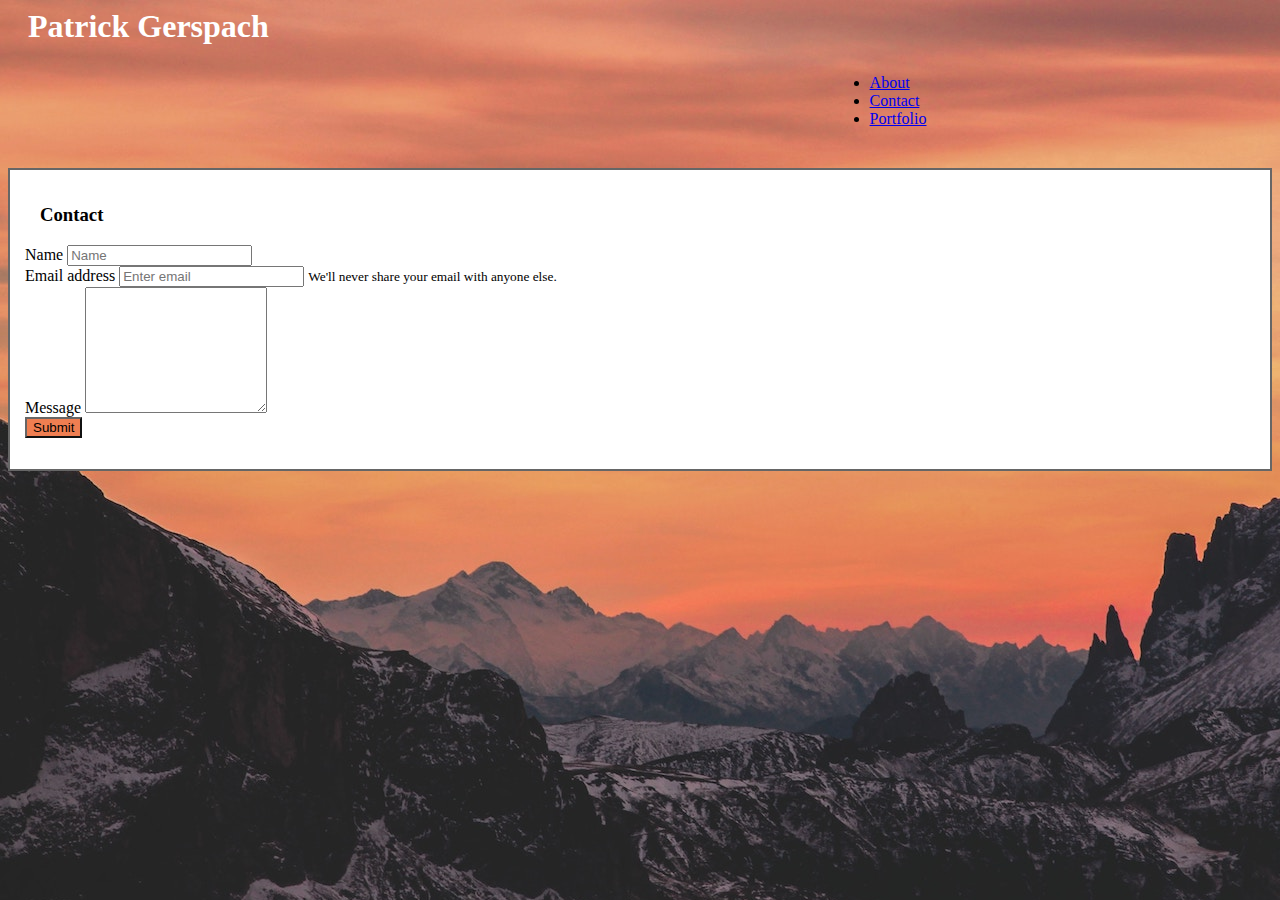
==== contact.html @ 0c8d9deb "Finished basic pages...just styling left now" ====
<html lang="en">

<head>
    <meta charset="UTF-8">
    <meta name="viewport" content="width=device-width, initial-scale=1.0">
    <meta http-equiv="X-UA-Compatible" content="ie=edge">
    <link rel="stylesheet" href="https://stackpath.bootstrapcdn.com/bootstrap/4.1.3/css/bootstrap.min.css" integrity="sha384-MCw98/SFnGE8fJT3GXwEOngsV7Zt27NXFoaoApmYm81iuXoPkFOJwJ8ERdknLPMO"
        crossorigin="anonymous">
    <link rel="stylesheet" href="assets/css/style.css">
    <title>Document</title>

</head>

<body>
    <nav class="navbar navbar-expand-sm bg-dark navbar-dark">
        <div class="row">
            <div class="col-md-6">
                <h1 id="nameTop">Patrick Gerspach</h1>
            </div>
            <div class="col-md-6">

                <ul class="navbar-nav">

                    <li class="nav-item">
                        <a class="nav-link" href="index.html">About</a>
                    </li>
                    <li class="nav-item">
                        <a class="nav-link" href="contact.html">Contact</a>
                    </li>
                    <li class="nav-item">
                        <a class="nav-link " href="portfolio.html">Portfolio</a>
                    </li>
                </ul>
            </div>

        </div>
    </nav>

    <div class="container">
        <section class="row">
            <div class="col-md-1">

            </div>

            <div id="content" class="col-md-10">
                <section id="secHead" class="row">
                    <h3>Contact</h3>
                </section>
                <section id="bio" class="row">
                    <div class="col-md-12">
                            <form>
                                    <div class="form-group">
                                            <label for="exampleName1">Name</label>
                                            <input type="name" class="form-control" id="exampleName1" placeholder="Name">
                                          </div>
                                    <div class="form-group">
                                      <label for="exampleInputEmail1">Email address</label>
                                      <input type="email" class="form-control" id="exampleInputEmail1" aria-describedby="emailHelp" placeholder="Enter email">
                                      <small id="emailHelp" class="form-text text-muted">We'll never share your email with anyone else.</small>
                                    </div>
                                   
                                    <div class="form-group">
                                      <label for="Message">Message</label>
                                      <textarea class="form-control" id="Message" rows="8"></textarea>
                                    </div>
                                    
                                    <button type="submit" class="btn btn-primary subcolor">Submit</button>
                                  </form>
                    </div>
                </section>
            </div>

            <div class="col-md-1">

            </div>
        </section>
    </div>

</body>

</html>
---- assets/css/style.css ----
h1 {
  color: white;
}
.navbar-nav {
  margin-left: 65%;
  padding-top: 8px;
}
.row {
  width: 100%;
}
#nameTop {
  padding-left: 20px;
}
body {
  background-image: url("../images/background.jpg");
}
#content {
  margin-top: 40px;
  background: white;
  border: 2px solid rgb(102, 102, 102);
  padding: 15px;
}
#bio {
  /* padding-left:15px; */
}
#secHead {
  padding-left: 15px;
}

.portimg {
  margin-top: 15px;
  padding-left: 15px;
}
img {
  margin-top: 10px;
}
.imgOver{
  position: absolute;
  bottom: 20px;
  width:266px;
  text-align: center;
  color:white;
  background:rgb(102, 102, 102);
  padding: 10px;
}
.subcolor{
  background:#ef7e51;
  border-color: rgb(102, 102, 102);
  border-width: 2px;
}
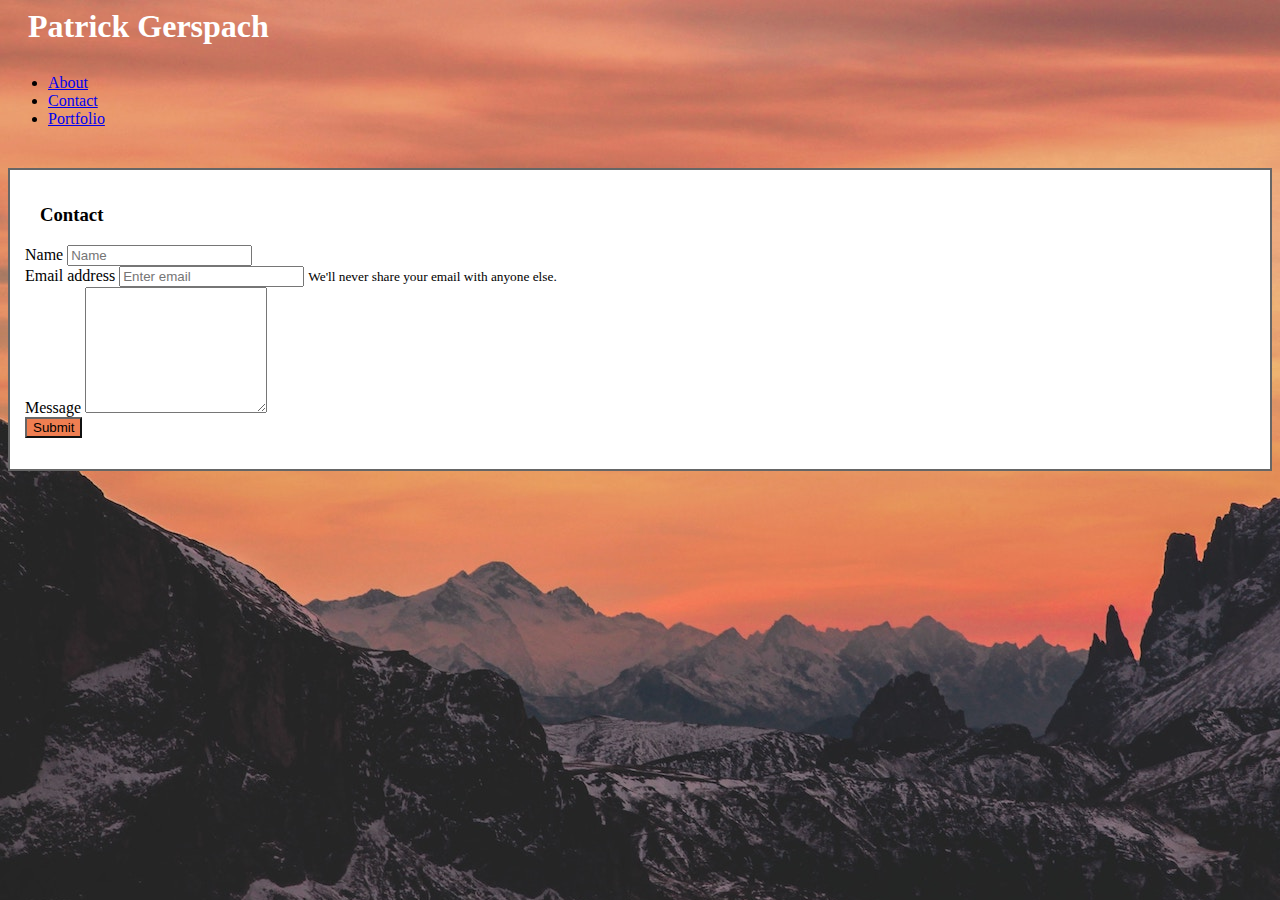
==== commit 9d8dd662: "more bootstrap-reliant to fix mobile issues" ====
--- a/contact.html
+++ b/contact.html
@@ -14,10 +14,13 @@
 <body>
     <nav class="navbar navbar-expand-sm bg-dark navbar-dark">
         <div class="row">
-            <div class="col-md-6">
+            <div class="col-md-3">
                 <h1 id="nameTop">Patrick Gerspach</h1>
             </div>
-            <div class="col-md-6">
+            <div class="col-md-7">
+
+                </div>
+            <div class="col-md-2">
 
                 <ul class="navbar-nav">
 
--- a/assets/css/style.css
+++ b/assets/css/style.css
@@ -2,9 +2,8 @@
   color: white;
 }
 .navbar-nav {
-  margin-left: 65%;
-  padding-top: 8px;
-}
+padding-top:8px;
+} 
 .row {
   width: 100%;
 }
@@ -20,9 +19,7 @@
   border: 2px solid rgb(102, 102, 102);
   padding: 15px;
 }
-#bio {
-  /* padding-left:15px; */
-}
+
 #secHead {
   padding-left: 15px;
 }
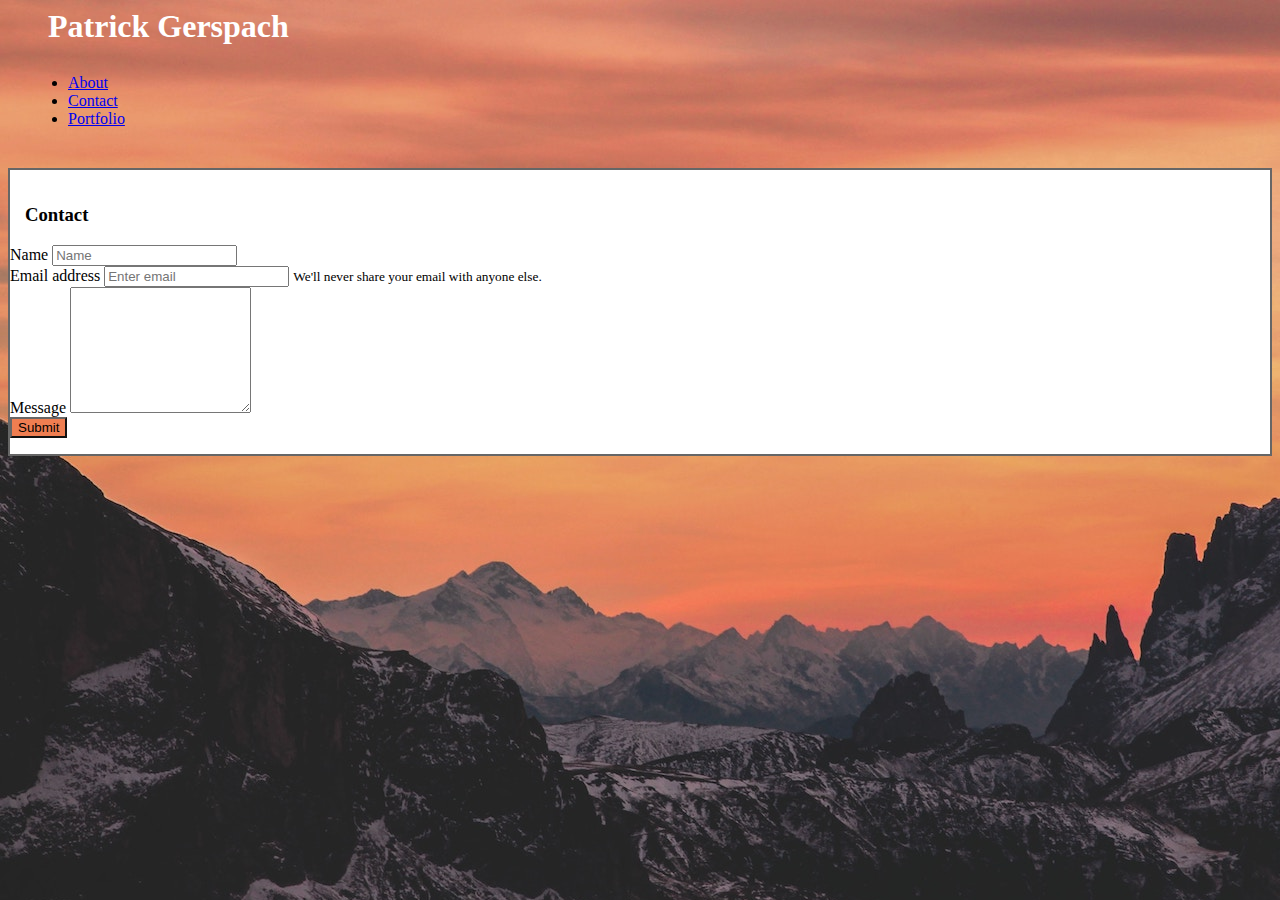
==== commit 244986aa: "More responsiveee" ====
--- a/contact.html
+++ b/contact.html
@@ -14,13 +14,13 @@
 <body>
     <nav class="navbar navbar-expand-sm bg-dark navbar-dark">
         <div class="row">
-            <div class="col-md-3">
+            <div class="col-lg-3">
                 <h1 id="nameTop">Patrick Gerspach</h1>
             </div>
-            <div class="col-md-7">
+            <div class="col-lg-7">
 
                 </div>
-            <div class="col-md-2">
+            <div class="col-lg-2">
 
                 <ul class="navbar-nav">
 
@@ -41,16 +41,16 @@
 
     <div class="container">
         <section class="row">
-            <div class="col-md-1">
+            <div class="col-lg-1">
 
             </div>
 
-            <div id="content" class="col-md-10">
+            <div id="content" class="col-lg-10">
                 <section id="secHead" class="row">
                     <h3>Contact</h3>
                 </section>
                 <section id="bio" class="row">
-                    <div class="col-md-12">
+                    <div class="col-lg-12">
                             <form>
                                     <div class="form-group">
                                             <label for="exampleName1">Name</label>
@@ -73,7 +73,7 @@
                 </section>
             </div>
 
-            <div class="col-md-1">
+            <div class="col-lg-1">
 
             </div>
         </section>
--- a/assets/css/style.css
+++ b/assets/css/style.css
@@ -17,7 +17,7 @@
   margin-top: 40px;
   background: white;
   border: 2px solid rgb(102, 102, 102);
-  padding: 15px;
+  padding-top: 15px;
 }
 
 #secHead {
@@ -44,4 +44,10 @@
   background:#ef7e51;
   border-color: rgb(102, 102, 102);
   border-width: 2px;
+}
+nav.navbar.navbar-expand-sm.bg-dark.navbar-dark{
+
+  padding-left:20px;
+  padding-right:20px;
+
 }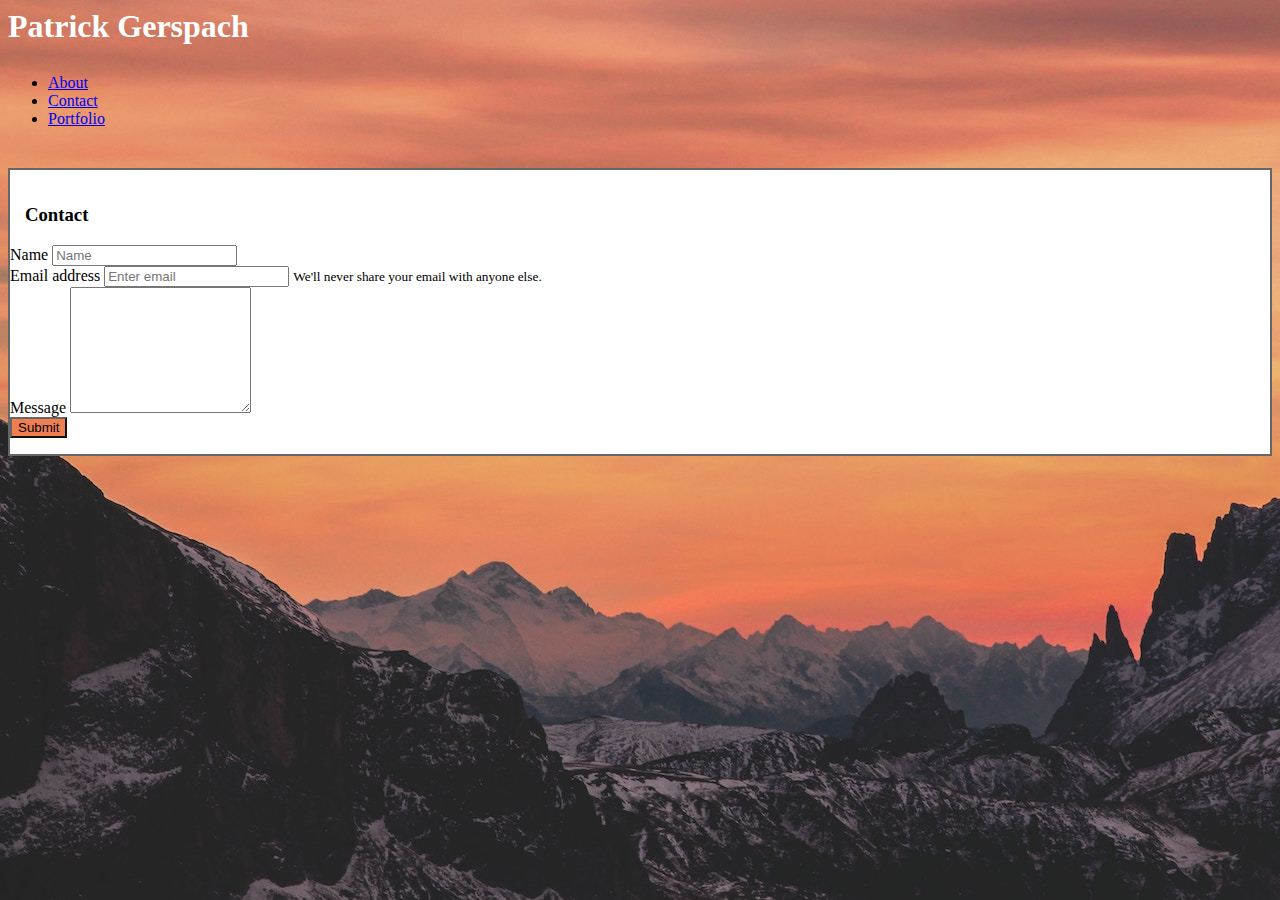
==== commit 0d558434: "Just for good measure" ====
--- a/contact.html
+++ b/contact.html
@@ -14,12 +14,12 @@
 <body>
     <nav class="navbar navbar-expand-sm bg-dark navbar-dark">
         <div class="row">
-            <div class="col-lg-3">
+            <div class="col-lg-3 ">
                 <h1 id="nameTop">Patrick Gerspach</h1>
             </div>
-            <div class="col-lg-7">
+            <div class="col-lg-7">  <!--Justify content in between?-->
 
-                </div>
+            </div>
             <div class="col-lg-2">
 
                 <ul class="navbar-nav">
@@ -40,12 +40,9 @@
     </nav>
 
     <div class="container">
-        <section class="row">
-            <div class="col-lg-1">
-
-            </div>
-
-            <div id="content" class="col-lg-10">
+        <section class="row-justify-content-center">
+           
+            <div id="content" class="col-lg-12">
                 <section id="secHead" class="row">
                     <h3>Contact</h3>
                 </section>
@@ -73,9 +70,7 @@
                 </section>
             </div>
 
-            <div class="col-lg-1">
-
-            </div>
+           
         </section>
     </div>
 
--- a/assets/css/style.css
+++ b/assets/css/style.css
@@ -2,14 +2,12 @@
   color: white;
 }
 .navbar-nav {
-padding-top:8px;
-} 
-.row {
-  width: 100%;
+  padding-top: 8px;
 }
-#nameTop {
-  padding-left: 20px;
+.row{
+  width:100%;
 }
+
 body {
   background-image: url("../images/background.jpg");
 }
@@ -19,11 +17,9 @@
   border: 2px solid rgb(102, 102, 102);
   padding-top: 15px;
 }
-
 #secHead {
   padding-left: 15px;
 }
-
 .portimg {
   margin-top: 15px;
   padding-left: 15px;
@@ -31,23 +27,17 @@
 img {
   margin-top: 10px;
 }
-.imgOver{
+.imgOver {
   position: absolute;
   bottom: 20px;
-  width:266px;
+  width: 266px;
   text-align: center;
-  color:white;
-  background:rgb(102, 102, 102);
+  color: white;
+  background: rgb(102, 102, 102);
   padding: 10px;
 }
-.subcolor{
-  background:#ef7e51;
+.subcolor {
+  background: #ef7e51;
   border-color: rgb(102, 102, 102);
   border-width: 2px;
-}
-nav.navbar.navbar-expand-sm.bg-dark.navbar-dark{
-
-  padding-left:20px;
-  padding-right:20px;
-
 }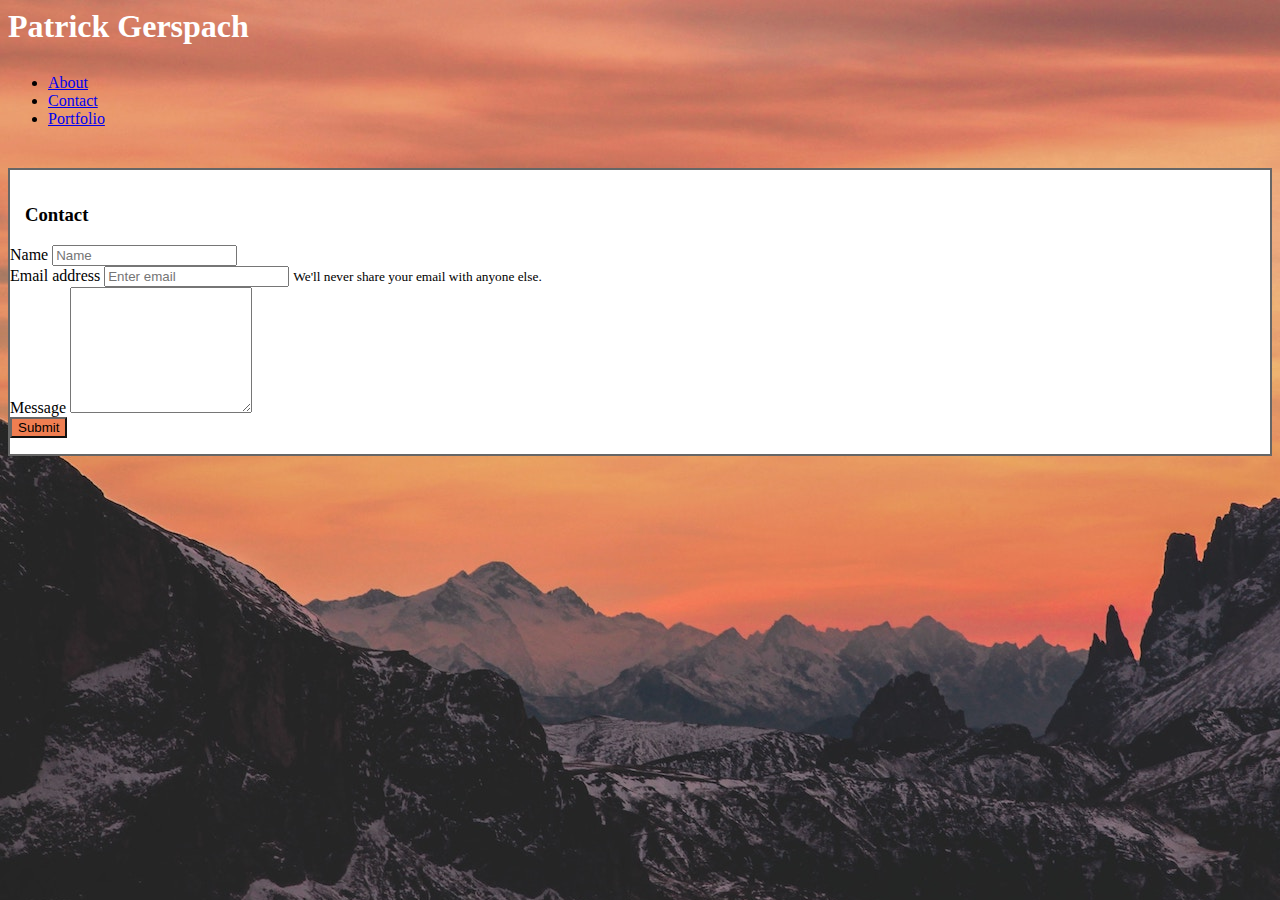
==== commit 59154bee: "was pushing to wrong folder-this is just about finished" ====
--- a/contact.html
+++ b/contact.html
@@ -12,17 +12,18 @@
 </head>
 
 <body>
-    <nav class="navbar navbar-expand-sm bg-dark navbar-dark">
-        <div class="row">
-            <div class="col-lg-3 ">
+    <nav class="navbar navbar-expand bg-dark navbar-dark">
+        <div class="row navRow">
+            <div class="col-xl-4 col-lg-4 col-md-6 col-12 nameColumn">
                 <h1 id="nameTop">Patrick Gerspach</h1>
             </div>
-            <div class="col-lg-7">  <!--Justify content in between?-->
+            <div class="col-xl-6 col-lg-5 col-md-2">
+                <!--Justify content in between?-->
 
             </div>
-            <div class="col-lg-2">
 
-                <ul class="navbar-nav">
+            <div class="col-xl-2 col-lg-3 col-md-4 col-12">
+                <ul class="navbar-nav justify-content-center">
 
                     <li class="nav-item">
                         <a class="nav-link" href="index.html">About</a>
@@ -41,36 +42,38 @@
 
     <div class="container">
         <section class="row-justify-content-center">
-           
+
             <div id="content" class="col-lg-12">
                 <section id="secHead" class="row">
                     <h3>Contact</h3>
                 </section>
                 <section id="bio" class="row">
                     <div class="col-lg-12">
-                            <form>
-                                    <div class="form-group">
-                                            <label for="exampleName1">Name</label>
-                                            <input type="name" class="form-control" id="exampleName1" placeholder="Name">
-                                          </div>
-                                    <div class="form-group">
-                                      <label for="exampleInputEmail1">Email address</label>
-                                      <input type="email" class="form-control" id="exampleInputEmail1" aria-describedby="emailHelp" placeholder="Enter email">
-                                      <small id="emailHelp" class="form-text text-muted">We'll never share your email with anyone else.</small>
-                                    </div>
-                                   
-                                    <div class="form-group">
-                                      <label for="Message">Message</label>
-                                      <textarea class="form-control" id="Message" rows="8"></textarea>
-                                    </div>
-                                    
-                                    <button type="submit" class="btn btn-primary subcolor">Submit</button>
-                                  </form>
+                        <form>
+                            <div class="form-group">
+                                <label for="exampleName1">Name</label>
+                                <input type="name" class="form-control" id="exampleName1" placeholder="Name">
+                            </div>
+                            <div class="form-group">
+                                <label for="exampleInputEmail1">Email address</label>
+                                <input type="email" class="form-control" id="exampleInputEmail1" aria-describedby="emailHelp"
+                                    placeholder="Enter email">
+                                <small id="emailHelp" class="form-text text-muted">We'll never share your email with
+                                    anyone else.</small>
+                            </div>
+
+                            <div class="form-group">
+                                <label for="Message">Message</label>
+                                <textarea class="form-control" id="Message" rows="8"></textarea>
+                            </div>
+
+                            <button type="submit" class="btn btn-primary subcolor">Submit</button>
+                        </form>
                     </div>
                 </section>
             </div>
 
-           
+
         </section>
     </div>
 
--- a/assets/css/style.css
+++ b/assets/css/style.css
@@ -4,7 +4,7 @@
 .navbar-nav {
   padding-top: 8px;
 }
-.row{
+.row.navRow{
   width:100%;
 }
 
@@ -20,24 +20,35 @@
 #secHead {
   padding-left: 15px;
 }
-.portimg {
+.portImg {
   margin-top: 15px;
-  padding-left: 15px;
+  width:calc(100%);
 }
 img {
-  margin-top: 10px;
+  margin-top: 6px;
+  
 }
 .imgOver {
+  
   position: absolute;
   bottom: 20px;
-  width: 266px;
+  width: calc(100% - 30px);
   text-align: center;
   color: white;
   background: rgb(102, 102, 102);
-  padding: 10px;
+  padding-top: 10px;
+  padding-bottom:10px;
 }
 .subcolor {
   background: #ef7e51;
   border-color: rgb(102, 102, 102);
   border-width: 2px;
-}+}
+
+@media (max-width:768px){
+  .nameColumn{
+text-align: center;
+  }
+}
+
+
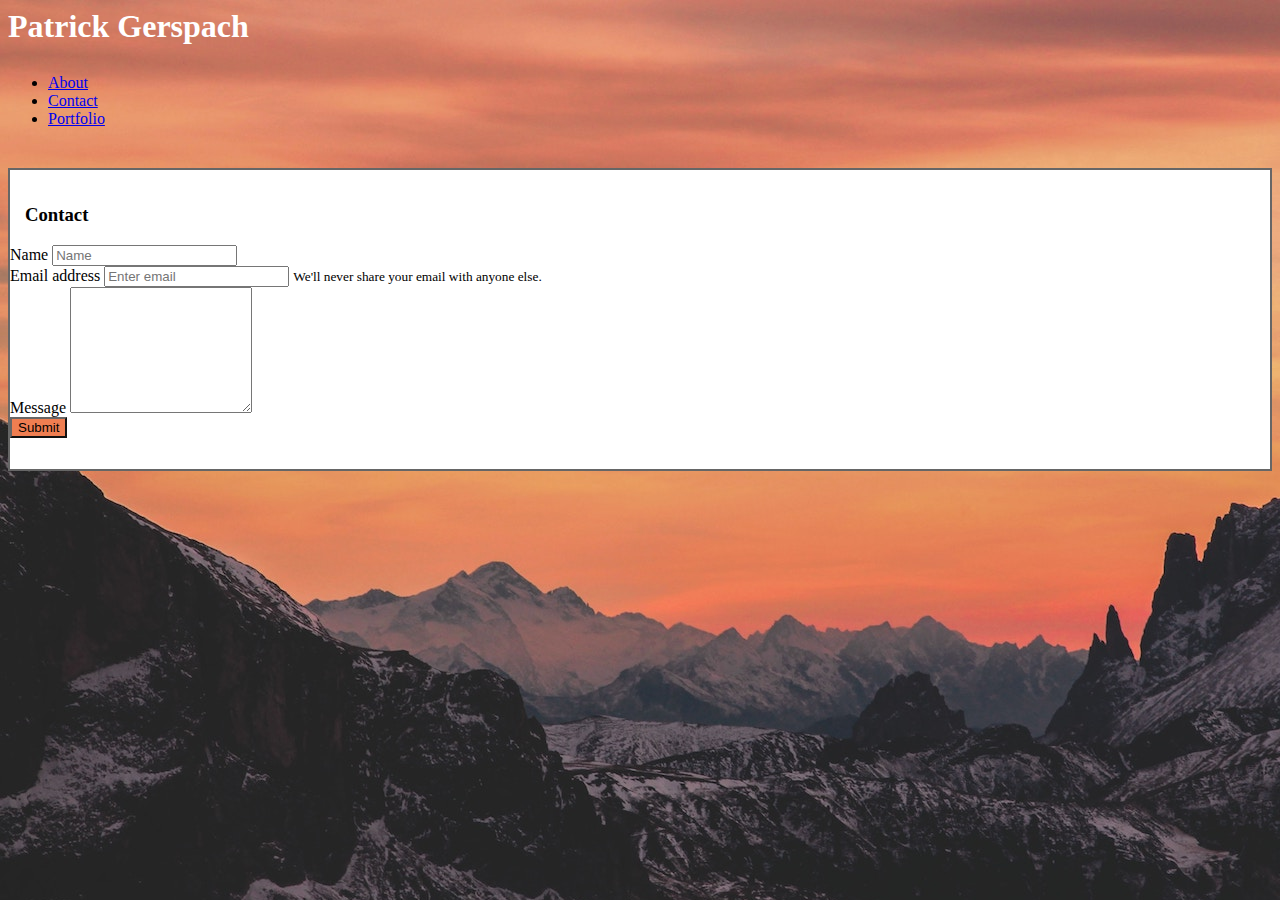
==== commit 0a7853a4: "Centering top" ====
--- a/contact.html
+++ b/contact.html
@@ -40,7 +40,7 @@
         </div>
     </nav>
 
-    <div class="container">
+    <div class="container" style="padding:0px">
         <section class="row-justify-content-center">
 
             <div id="content" class="col-lg-12">
--- a/assets/css/style.css
+++ b/assets/css/style.css
@@ -4,8 +4,8 @@
 .navbar-nav {
   padding-top: 8px;
 }
-.row.navRow{
-  width:100%;
+.row.navRow {
+  width: 100%;
 }
 
 body {
@@ -16,20 +16,20 @@
   background: white;
   border: 2px solid rgb(102, 102, 102);
   padding-top: 15px;
+  padding-bottom: 15px;
+  margin-bottom: 40px;
 }
 #secHead {
   padding-left: 15px;
 }
 .portImg {
   margin-top: 15px;
-  width:calc(100%);
+  width: calc(100%);
 }
 img {
   margin-top: 6px;
-  
 }
 .imgOver {
-  
   position: absolute;
   bottom: 20px;
   width: calc(100% - 30px);
@@ -37,18 +37,27 @@
   color: white;
   background: rgb(102, 102, 102);
   padding-top: 10px;
-  padding-bottom:10px;
+  padding-bottom: 10px;
 }
 .subcolor {
   background: #ef7e51;
   border-color: rgb(102, 102, 102);
   border-width: 2px;
 }
-
-@media (max-width:768px){
-  .nameColumn{
-text-align: center;
+.portLink {
+  font-display: normal;
+  color: white;
+}
+.portLink:hover {
+  color: #ef7e51;
+}
+@media (max-width: 768px) {
+  .nameColumn,
+  .nameTop {
+    text-align: center;
   }
-}
-
-
+  .navRow{
+    width:calc(100%);
+    margin:0;
+  }
+}